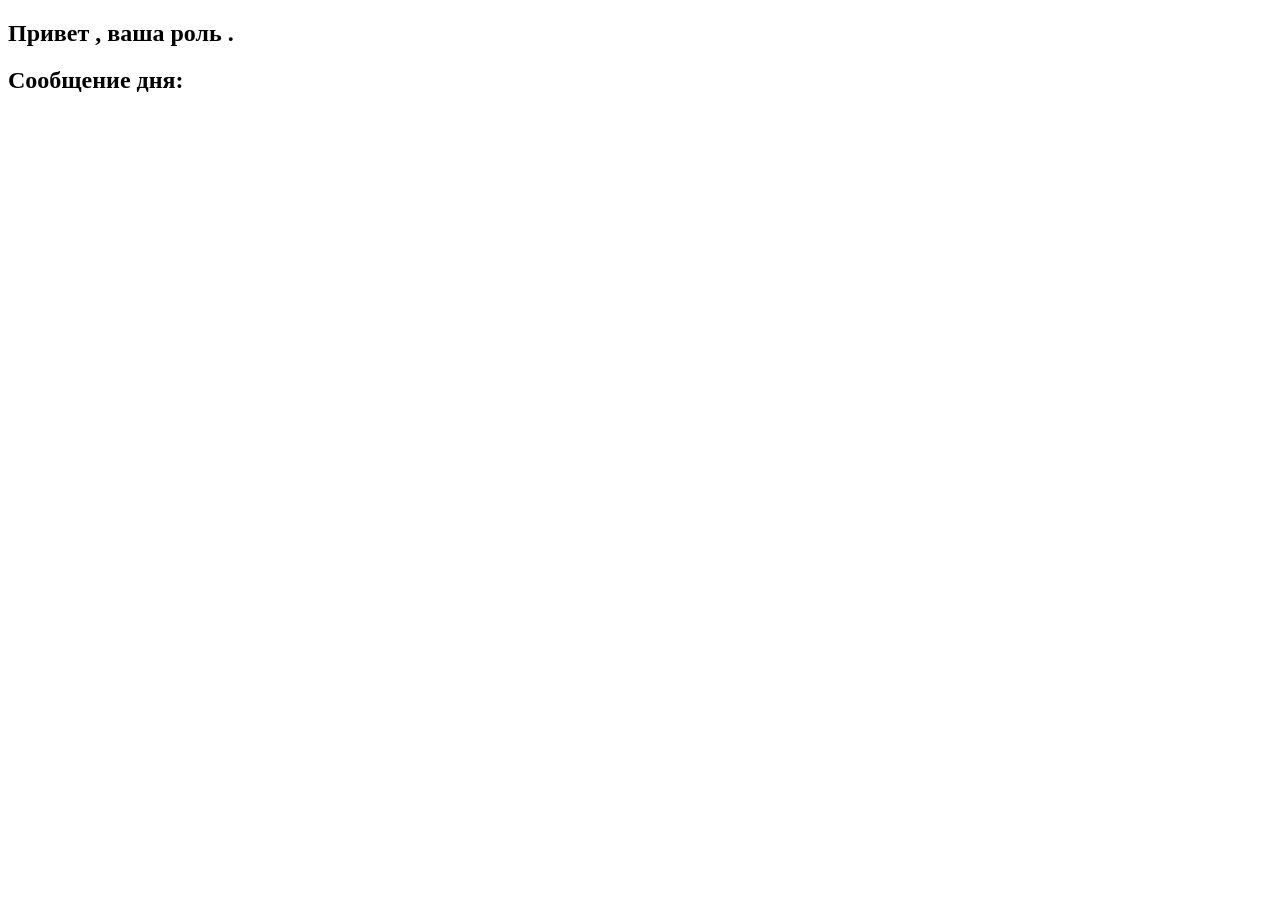
==== src/main/resources/templates/home/home.html @ 17f4661a "Initial commit" ====
<!DOCTYPE html>
<html xmlns="http://www.w3.org/1999/xhtml"
      xmlns:th="http://www.thymeleaf.org"
      xmlns:layout="http://www.w3.org/1999/xhtml"
      layout:decorate="~{/layouts/authenticated.html}">
<head>
    <title>Home</title>
    <link th:href="@{/css/bootstrap.min.css}" rel="stylesheet"/>
    <link th:href="@{/css/font-awesome.min.css}" rel="stylesheet"/>
    <link th:href="@{/css/animations.css}" rel="stylesheet"/>
    <link th:href="@{/css/select.css}" rel="stylesheet"/>
</head>
<body>
<div class="nemes" layout:fragment="content">
    <h2>Привет <span th:utext="${userName}"></span>, ваша роль <span th:utext="${role}"></span>.</h2>
    <h2>Сообщение дня: <span th:text="${message.getText()}"></span></h2>
</div>
</body>
</html>
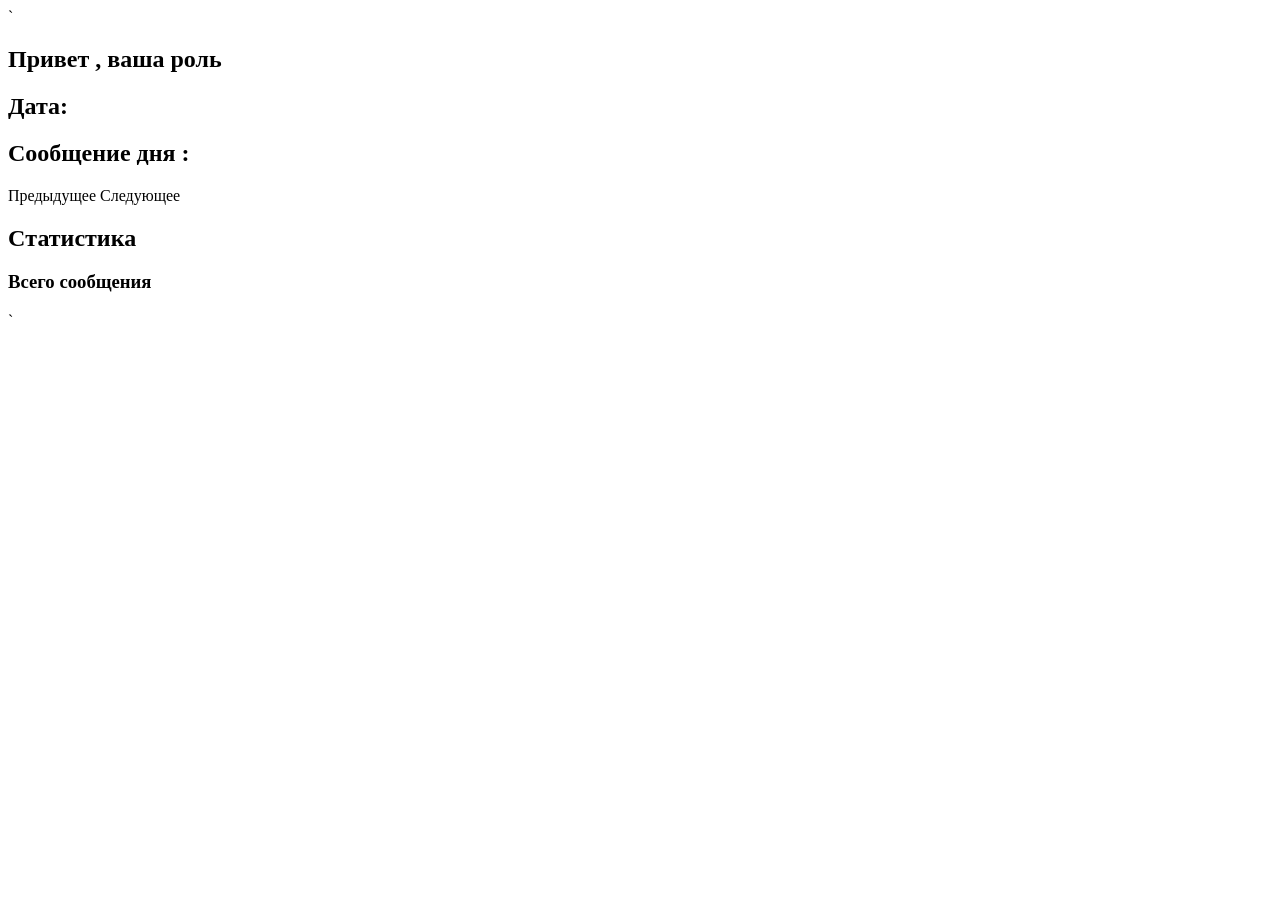
==== commit f4f05a15: "Commit 3" ====
--- a/src/main/resources/templates/home/home.html
+++ b/src/main/resources/templates/home/home.html
@@ -11,10 +11,17 @@
     <link th:href="@{/css/select.css}" rel="stylesheet"/>
 </head>
 <body>
-<div class="nemes" layout:fragment="content">
-    <h2>Привет <span th:utext="${userName}"></span>, ваша роль <span th:utext="${role}"></span>.</h2>
-    <h2>Сообщение дня: <span th:text="${message.getText()}"></span></h2>
-</div>
+`<div class="nemes" layout:fragment="content">
+    <h2>Привет <span th:utext="${userName}"></span>, ваша роль <span th:utext="${role}"></span></h2>
+    <h2>Дата:  <span th:text="${messageList.get(counter).getDateCreate()}"></span></h2>
+    <h2>Сообщение дня : <span th:text="${messageList.get(counter).getText()}"></span></h2>
+    <a class="btn btn-success my-2 my-lg-0" th:href="@{/home/home/back}">Предыдущее</a>
+    <a class="btn btn-success my-2 my-lg-0" th:href="@{/home/home/next}">Следующее</a>
+
+    <h2>Cтатистика</h2>
+    <h3>Всего <span th:text="${size}"></span> cообщения</h3>
+
+`</div>
 </body>
 </html>
 
